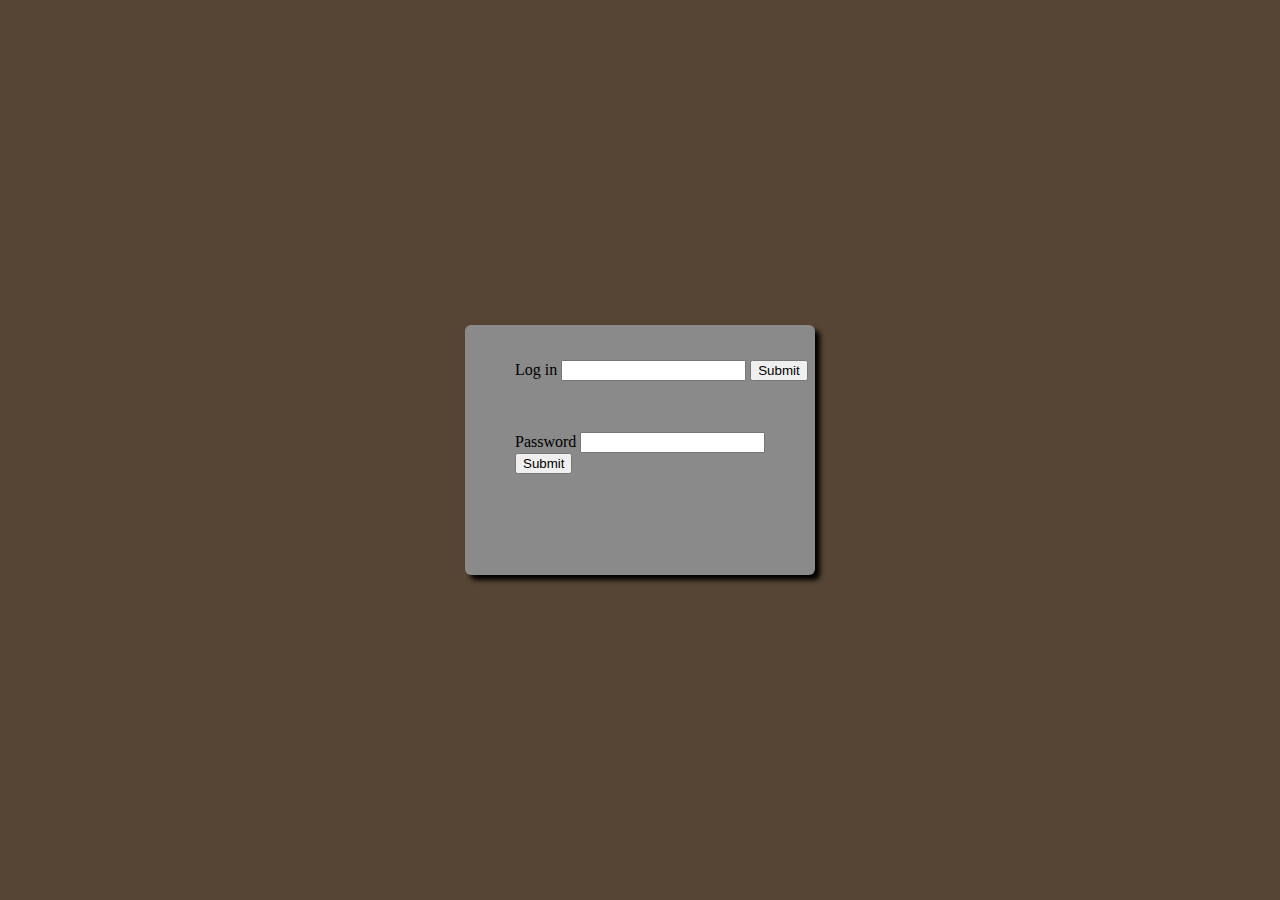
==== index.html @ d3bf213b "start på projekt" ====
<html>
<head>
	<title>login</title>
	<link rel="stylesheet" type="text/css" href="css/style.css">
</head>
<body>
	<div class="loginform">
		<form action="demo_form.asp" novalidate>
			Log in <input type="email" name="user_email">
			<input type="submit">
		</form>
		<form action="demo_form.asp" novalidate>
			Password <input type="email" name="user_email">
			<input type="submit">
		</form>
	</div>
</body>
</html>
---- css/style.css ----
body { background: #564534; }

.loginform { width: 350px; height: 250px; background: #8a8a8a; -webkit-border-radius: 6px; -moz-border-radius: 6px; border-radius: 6px; position: absolute; top:0; bottom: 0; left: 0; right: 0; margin: auto; box-shadow: 5px 5px 5px #000; }
.loginform form { padding-top: 35px; padding-left: 50px; }
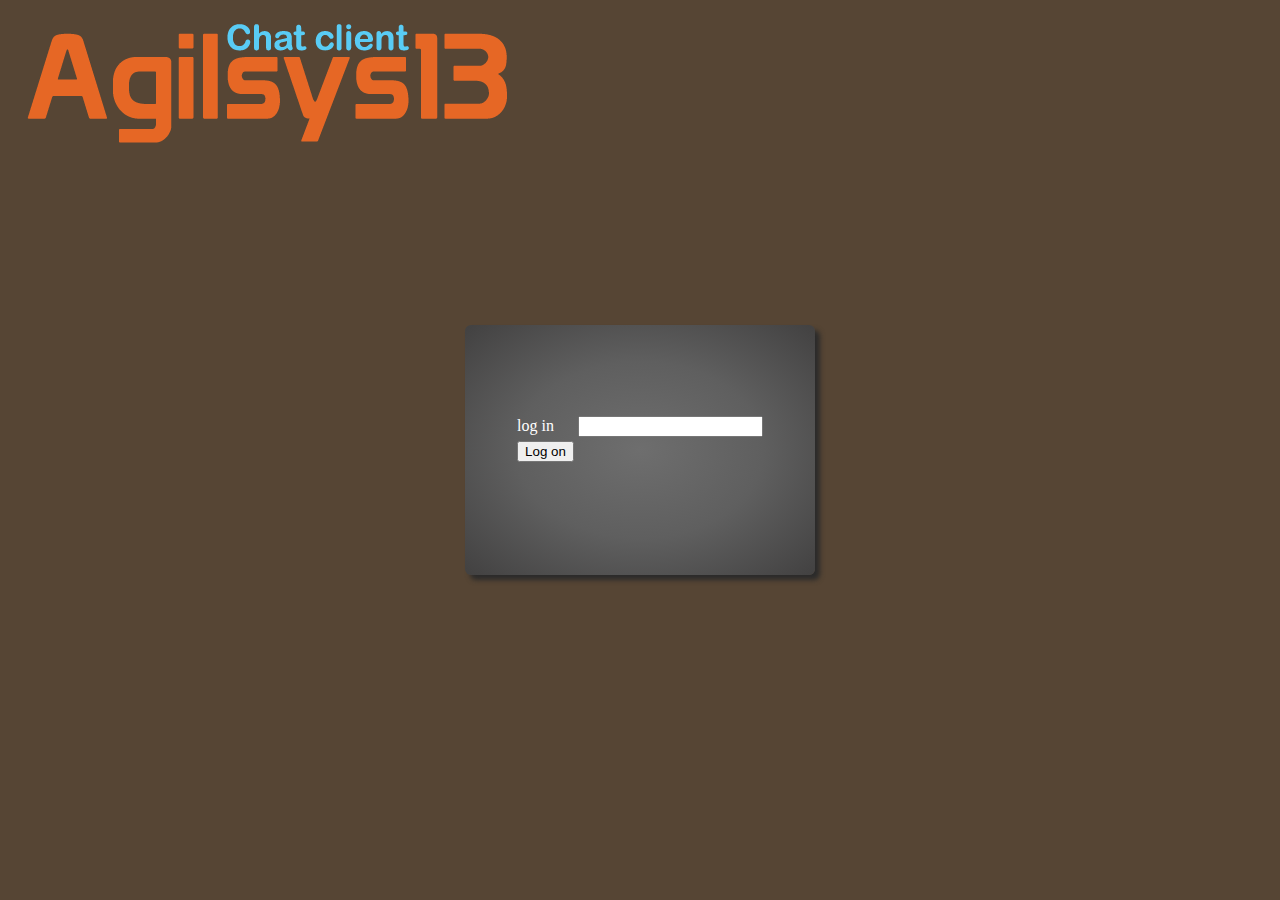
==== commit a763a61c: "framstallt mallen" ====
--- a/index.html
+++ b/index.html
@@ -1,18 +1,24 @@
+<!doctype html>
 <html>
 <head>
 	<title>login</title>
 	<link rel="stylesheet" type="text/css" href="css/style.css">
 </head>
 <body>
+	<div class="logo"><img src="img/chatlogo.png"></div>
 	<div class="loginform">
-		<form action="demo_form.asp" novalidate>
-			Log in <input type="email" name="user_email">
-			<input type="submit">
-		</form>
-		<form action="demo_form.asp" novalidate>
-			Password <input type="email" name="user_email">
-			<input type="submit">
-		</form>
-	</div>
+		<table>
+			<tr>
+				<form action="demo_form.asp" novalidate>
+					<td>log in</td>
+					<td><input type="Name" name="user_email"></td>
+				</form>
+			</tr>
+			<tr>
+					<td><button>Log on</button></td>
+				</form>
+				<tr>
+				</table>	
+			</div>
 </body>
 </html>--- a/css/style.css
+++ b/css/style.css
@@ -1,4 +1,5 @@
 body { background: #564534; }
 
-.loginform { width: 350px; height: 250px; background: #8a8a8a; -webkit-border-radius: 6px; -moz-border-radius: 6px; border-radius: 6px; position: absolute; top:0; bottom: 0; left: 0; right: 0; margin: auto; box-shadow: 5px 5px 5px #000; }
-.loginform form { padding-top: 35px; padding-left: 50px; }+.loginform { width: 350px; height: 250px;background: -webkit-radial-gradient(#6e6e6e, #5f5f5f, #424141); background: -o-radial-gradient(#6e6e6e, #5f5f5f, #424141); background: -moz-radial-gradient(#6e6e6e, #5f5f5f, #424141); background: radial-gradient(#6e6e6e, #5f5f5f, #424141); -webkit-border-radius: 6px; -moz-border-radius: 6px; border-radius: 6px; position: absolute; top:0; bottom: 0; left: 0; right: 0; margin: auto; box-shadow: 5px 5px 5px #2b2b2b; }
+.loginform form { padding-top: 35px; padding-left: 50px; } 
+table { margin: 25% auto 0 auto; color: #fff; }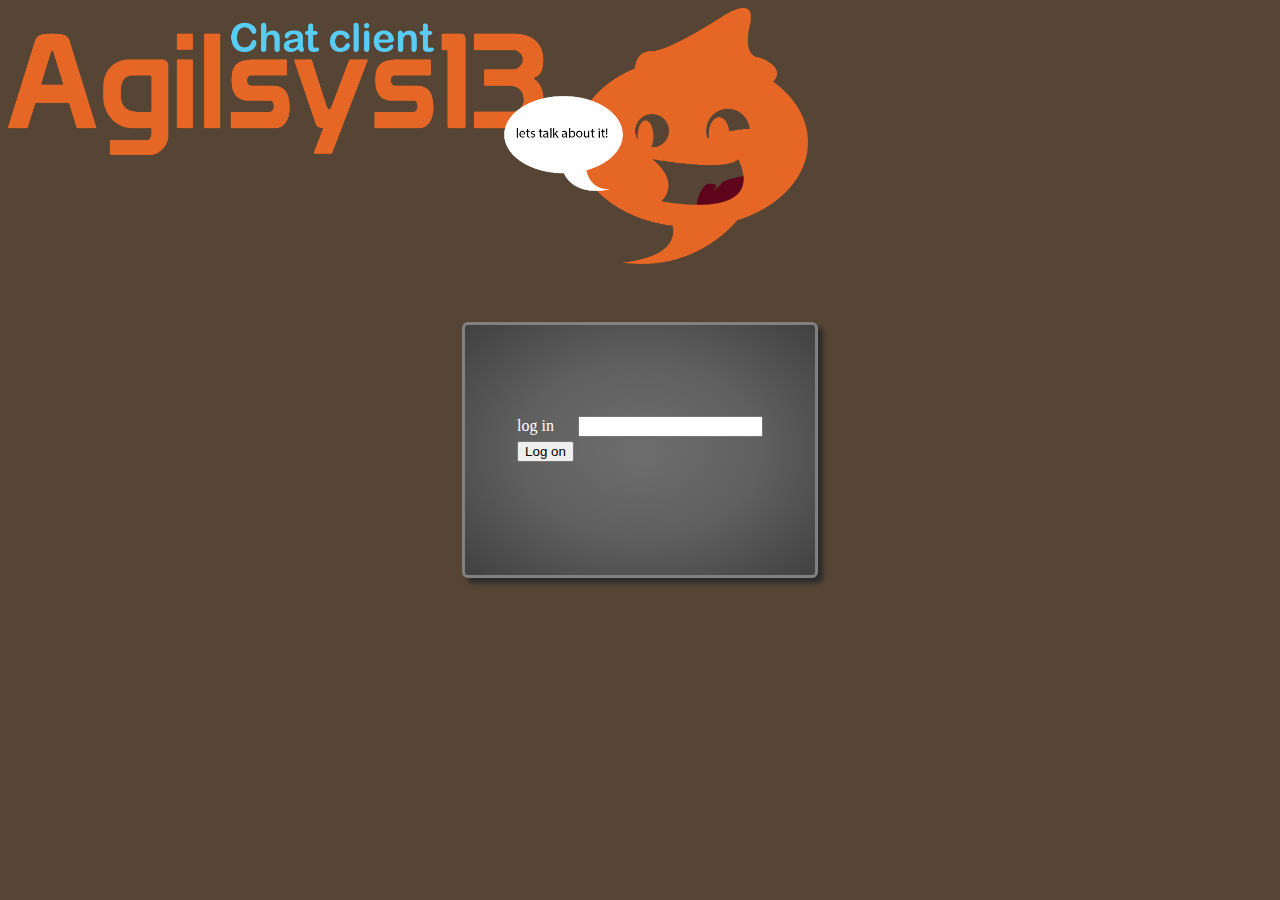
==== commit 4a73eb9d: "testat fram olika farger och fixat till loggan med figur" ====
--- a/index.html
+++ b/index.html
@@ -5,7 +5,7 @@
 	<link rel="stylesheet" type="text/css" href="css/style.css">
 </head>
 <body>
-	<div class="logo"><img src="img/chatlogo.png"></div>
+	<div class="logo"><img src="img/chatlogo.png" width="800px"></div>	
 	<div class="loginform">
 		<table>
 			<tr>
@@ -18,7 +18,7 @@
 					<td><button>Log on</button></td>
 				</form>
 				<tr>
-				</table>	
+				</table>
 			</div>
 </body>
 </html>--- a/css/style.css
+++ b/css/style.css
@@ -1,5 +1,6 @@
 body { background: #564534; }
 
-.loginform { width: 350px; height: 250px;background: -webkit-radial-gradient(#6e6e6e, #5f5f5f, #424141); background: -o-radial-gradient(#6e6e6e, #5f5f5f, #424141); background: -moz-radial-gradient(#6e6e6e, #5f5f5f, #424141); background: radial-gradient(#6e6e6e, #5f5f5f, #424141); -webkit-border-radius: 6px; -moz-border-radius: 6px; border-radius: 6px; position: absolute; top:0; bottom: 0; left: 0; right: 0; margin: auto; box-shadow: 5px 5px 5px #2b2b2b; }
+.loginform { width: 350px; height: 250px;background: -webkit-radial-gradient(#6e6e6e, #5f5f5f, #424141); background: -o-radial-gradient(#6e6e6e, #5f5f5f, #424141); background: -moz-radial-gradient(#6e6e6e, #5f5f5f, #424141); background: radial-gradient(#6e6e6e, #5f5f5f, #424141); -webkit-border-radius: 6px; -moz-border-radius: 6px; border-radius: 6px; position: absolute; top:0; bottom: 0; left: 0; right: 0; margin: auto; box-shadow: 5px 5px 5px #2b2b2b; border-style: solid; border-color: #818181; }
 .loginform form { padding-top: 35px; padding-left: 50px; } 
-table { margin: 25% auto 0 auto; color: #fff; }+table { margin: 25% auto 0 auto; color: #fff; }
+
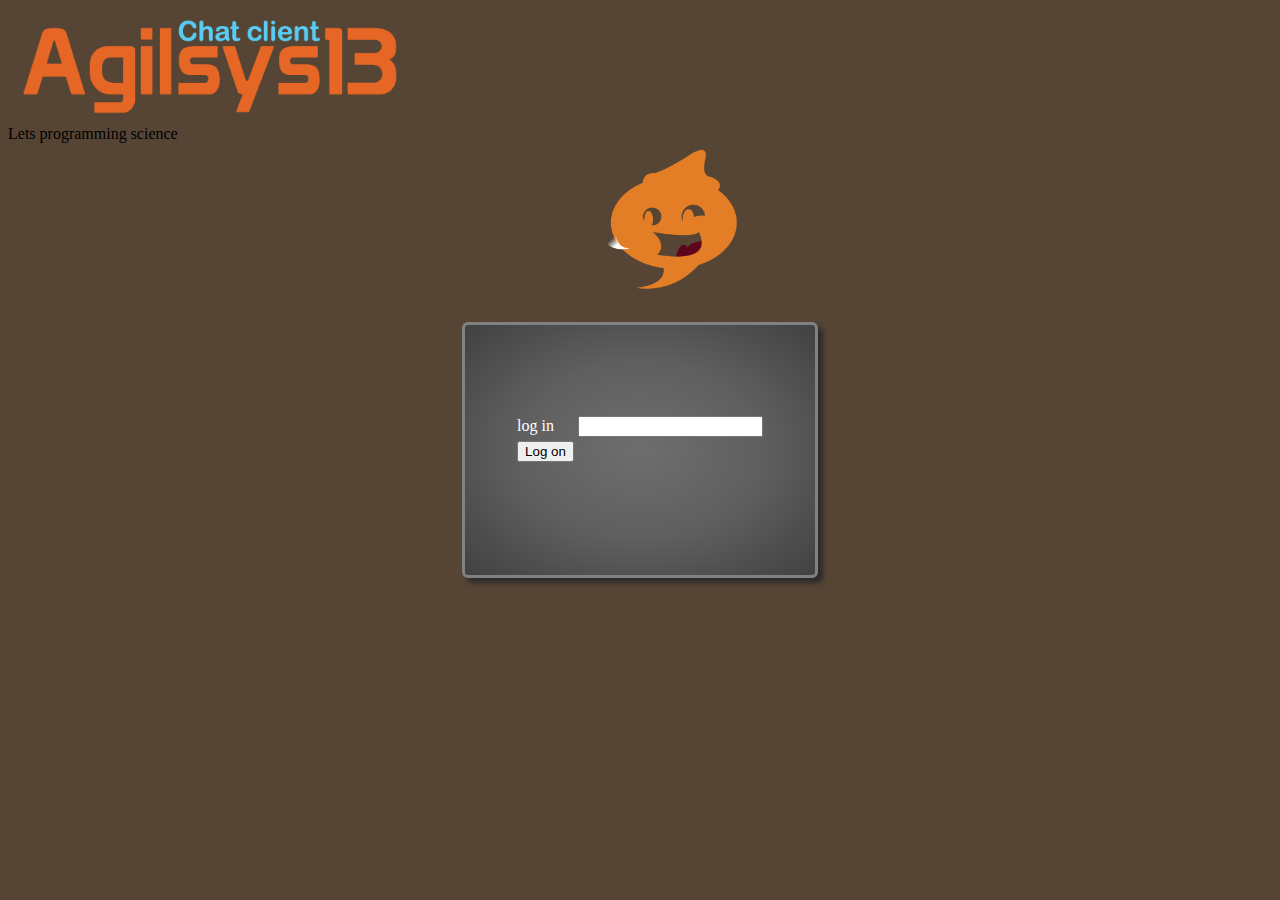
==== commit e82d7a95: "lagt till en js fil som random genererar meningar" ====
--- a/index.html
+++ b/index.html
@@ -5,7 +5,11 @@
 	<link rel="stylesheet" type="text/css" href="css/style.css">
 </head>
 <body>
-	<div class="logo"><img src="img/chatlogo.png" width="800px"></div>	
+	<div class="logo"><img src="img/chatlogo.png" width="400px"></div>
+	<div class="randomwords">
+		<script type="text/javascript" src="js/randomize.js"></script>
+	</div>
+	<div class="bubbleguy"><img src="img/bubbleguy.png" width="180px"></div>	
 	<div class="loginform">
 		<table>
 			<tr>
--- a/css/style.css
+++ b/css/style.css
@@ -4,3 +4,5 @@
 .loginform form { padding-top: 35px; padding-left: 50px; } 
 table { margin: 25% auto 0 auto; color: #fff; }
 
+.bubbleguy { margin-right: auto; margin-left: auto; width: 150px; }
+.randomize { marign-right: auto; margin-left: auto; color: #ff3d00; }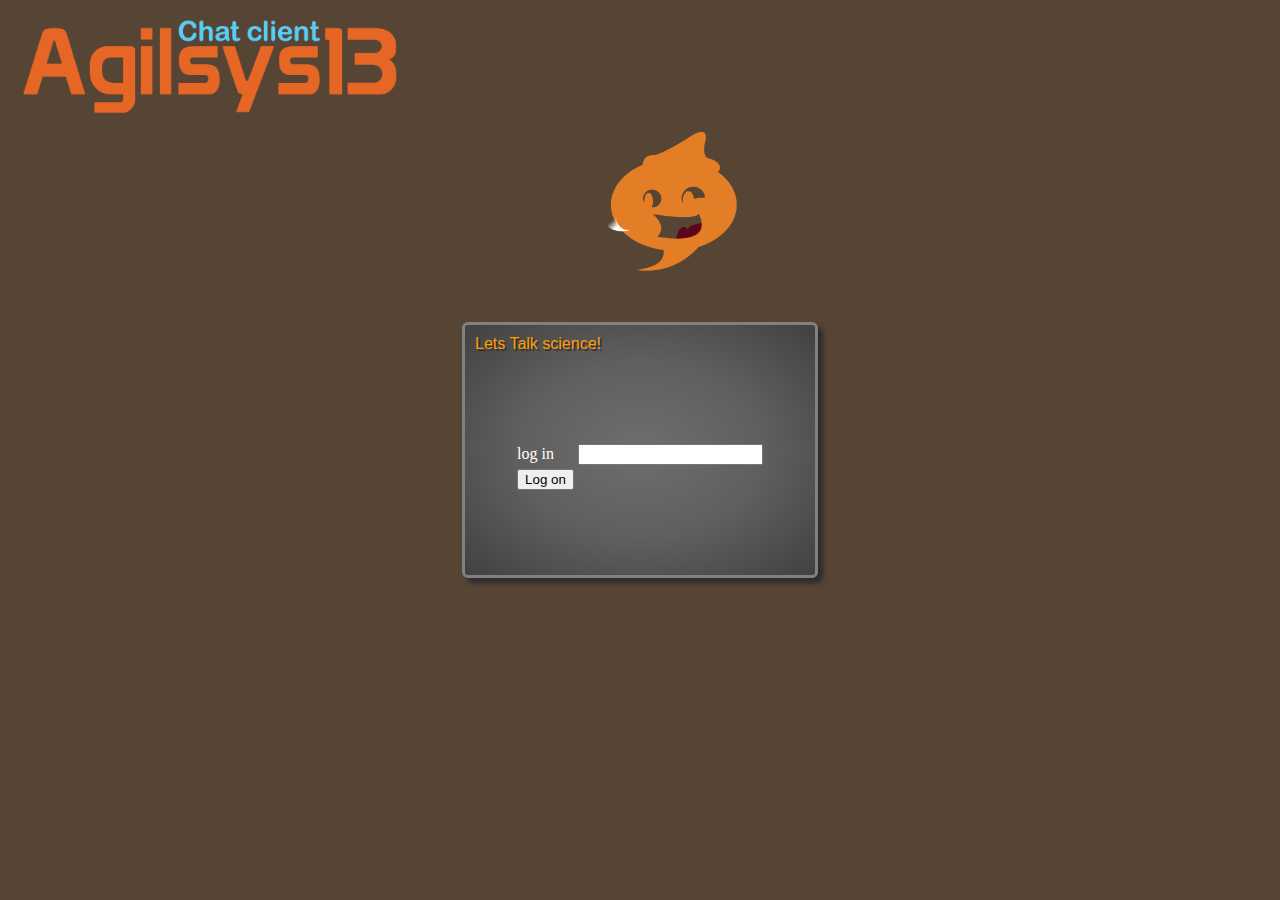
==== commit f7bc014e: "nart klar med chattensidan, kommer två olika versioner" ====
--- a/index.html
+++ b/index.html
@@ -1,19 +1,20 @@
 <!doctype html>
 <html>
 <head>
+	<meta charset="UTF-8">
 	<title>login</title>
 	<link rel="stylesheet" type="text/css" href="css/style.css">
 </head>
 <body>
 	<div class="logo"><img src="img/chatlogo.png" width="400px"></div>
-	<div class="randomwords">
-		<script type="text/javascript" src="js/randomize.js"></script>
-	</div>
 	<div class="bubbleguy"><img src="img/bubbleguy.png" width="180px"></div>	
 	<div class="loginform">
+		<div class="randomwords">
+			<script type="text/javascript" src="js/randomize.js"></script>
+		</div>
 		<table>
 			<tr>
-				<form action="demo_form.asp" novalidate>
+				<form class="logininput" action="demo_form.asp" novalidate>
 					<td>log in</td>
 					<td><input type="Name" name="user_email"></td>
 				</form>
--- a/css/style.css
+++ b/css/style.css
@@ -5,4 +5,6 @@
 table { margin: 25% auto 0 auto; color: #fff; }
 
 .bubbleguy { margin-right: auto; margin-left: auto; width: 150px; }
-.randomize { marign-right: auto; margin-left: auto; color: #ff3d00; }+.randomwords { margin-top: 10px; margin-left: 10px; color: #ff9c00; text-shadow: 2px 2px #313131; font-family: "Century Gothic", CenturyGothic, AppleGothic, sans-serif; }
+
+.chatwindow { width: 900px; height: 550px; background: -o-radial-gradient(#6e6e6e, #5f5f5f, #424141); background: -moz-radial-gradient(#6e6e6e, #5f5f5f, #424141); background: radial-gradient(#6e6e6e, #5f5f5f, #424141); -webkit-border-radius: 6px; -moz-border-radius: 6px; border-radius: 6px; position: absolute; top:0; bottom: 0; left: 0; right: 0; margin: auto; box-shadow: 5px 5px 5px #2b2b2b; border-style: solid; border-color: #818181; }